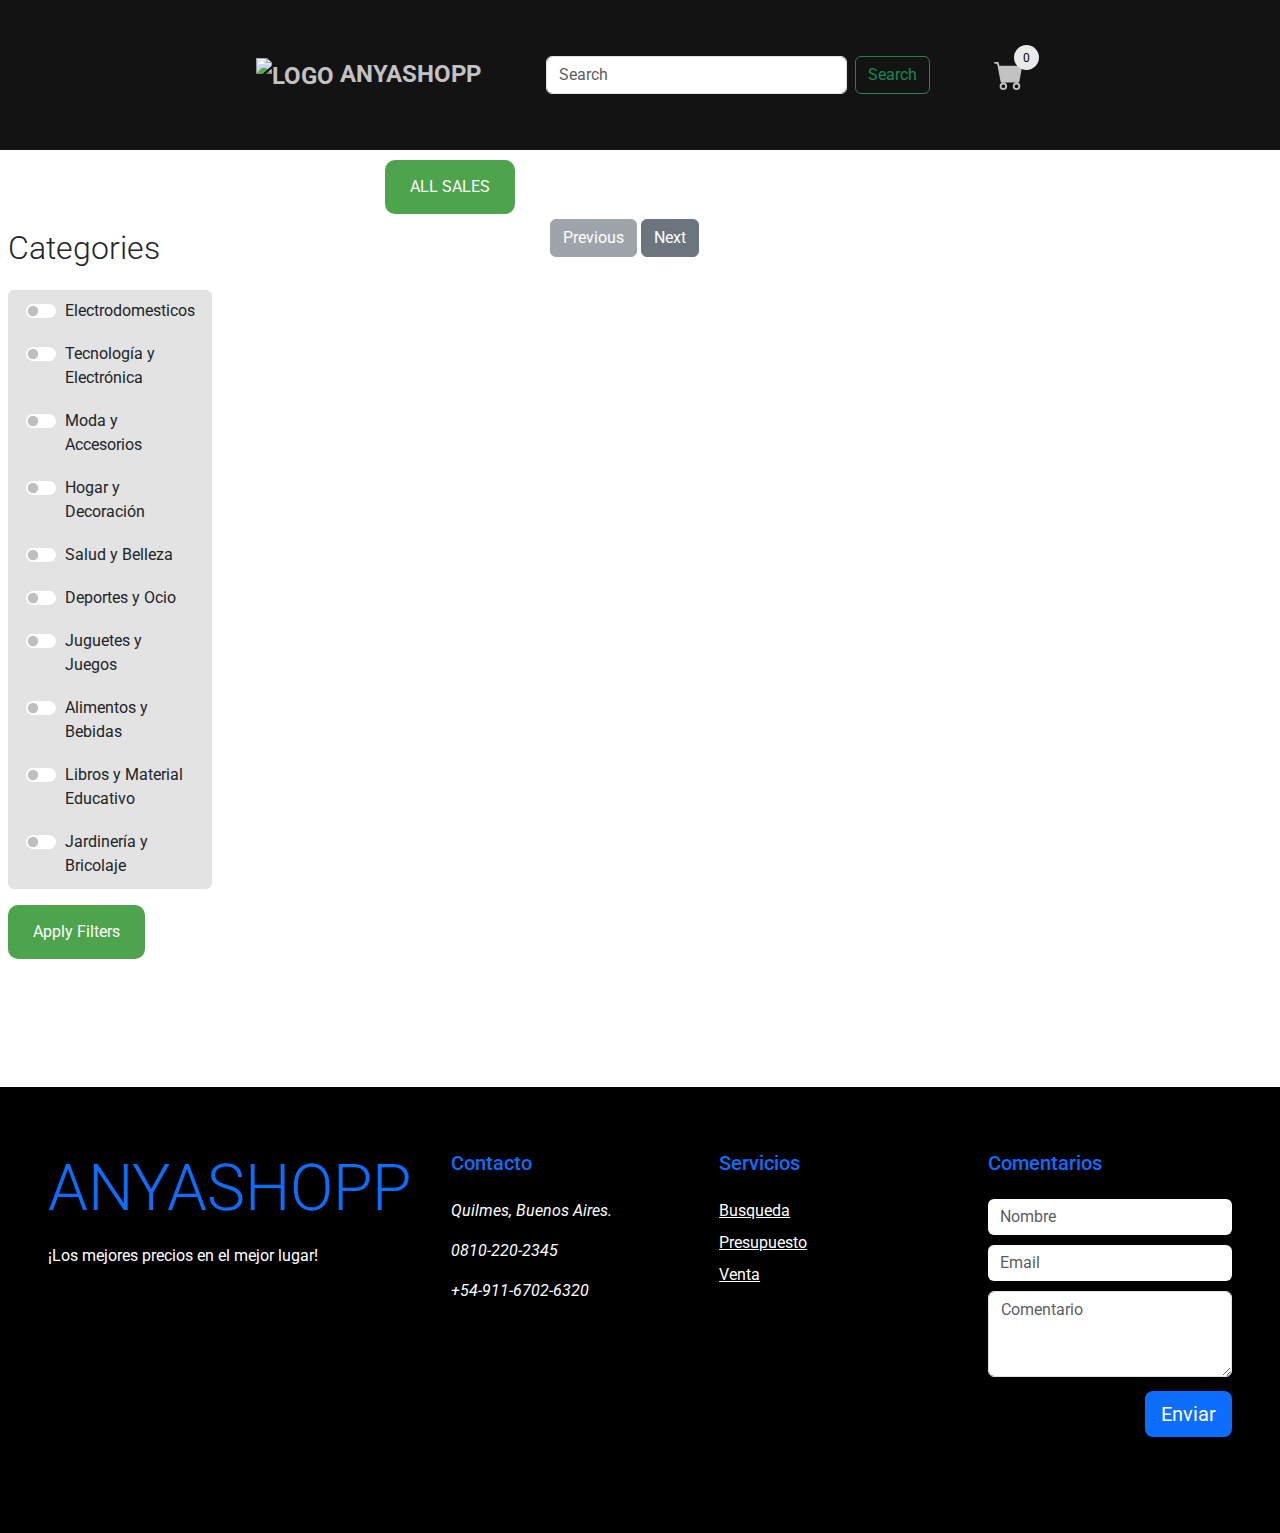
==== Front-End/index.html @ 44092cf7 "Initial commit" ====
<!DOCTYPE html>
<html lang="en">

<head>
  <meta charset="UTF-8">
  <meta name="viewport" content="width=device-width, initial-scale=1.0">
  <title>ProductShopping</title>
  <link rel="stylesheet" href="./css/cart.css">
  <link rel="stylesheet" href="./css/index.css">
  <link rel="stylesheet" href="./css/productDetails.css">
  <link href="https://cdn.jsdelivr.net/npm/bootstrap@5.3.0-alpha1/dist/css/bootstrap.min.css" rel="stylesheet">
  <link
    href="https://fonts.googleapis.com/css2?family=Roboto:ital,wght@0,100;0,300;0,400;0,500;0,700;0,900;1,100;1,300;1,400;1,500;1,700;1,900&display=swap"
    rel="stylesheet">
</head>

<body>
  <header>
    <nav id="navbar-container">
      <div class="navbar">
        <div class="text-center py-4 primary-text fs-4 fw-bold text-uppercase">
          <img src="https://i.postimg.cc/Kv9W8zj4/spy-x-family-surprised-anya-forger-sticker.png" alt="Logo"
            id="shop-logo">
          AnyaShopp
        </div>

        <div class="search-bar-container">
          <form class="d-flex" role="search" id="search-form">
            <input class="form-control me-2" type="search" placeholder="Search" aria-label="Search" id="search-input">
            <button class="btn btn-outline-success" type="submit">Search</button>
          </form>
        </div>

        <div class="container-icon">
          <div class="container-cart-icon" type="button">
            <svg xmlns="http://www.w3.org/2000/svg" width="30" height="30" fill="currentColor" class="bi bi-cart-fill"
              viewBox="0 0 16 16">
              <path
                d="M0 1.5A.5.5 0 0 1 .5 1H2a.5.5 0 0 1 .485.379L2.89 3H14.5a.5.5 0 0 1 .491.592l-1.5 8a.5.5 0 0 1-.491.408H4a.5.5 0 0 1-.491-.408L2.01 3.607 1.61 2H.5a.5.5 0 0 1-.5-.5M5 12a2 2 0 1 0 0 4 2 2 0 0 0 0-4m7 0a2 2 0 1 0 0 4 2 2 0 0 0 0-4m-7 1a1 1 0 1 1 0 2 1 1 0 0 1 0-2m7 0a1 1 0 1 1 0 2 1 1 0 0 1 0-2">
              </path>
            </svg>
            <div class="count-products">
              <span id="contador-productos">0</span>
            </div>
          </div>

          <div class="container-cart-products hidden-cart">
            <div class="row-product" id="cart-content"></div>

            <div class="cart-total hidden">
              <h3>SubTotal:</h3>
              <span class="total-pagar"></span>
            </div>
            <p class="cart-empty">El carrito está vacío</p>
            <div class="sale-btn-container hidden">
              <button class="btn btn-primary sale-btn" type="button" id="sale-btn">Sale Details</button>
            </div>
          </div>
        </div>
      </div>
    </nav>
    <section id="allSales-btn">
      <a href="allSales.html">
        <button class="btn-rounded">ALL SALES</button>
      </a>
    </section>
  </header>

  <main id="page-content-wrapper">
    <section class="page-content">
      <div id="cards-container" class="cards-container">
      </div>

      <div class="loader" id="loader"></div>
      <div id="no-results" class="text-center">
        <p>No products with this name</p>
      </div>

      <!-- Pagination controls -->
      <div class="pagination-container text-center" id="pagination-container">
        <button id="prev-page" class="btn btn-secondary" disabled>
          Previous
        </button>
        <span id="page-info"></span>
        <button id="next-page" class="btn btn-secondary">Next</button>
      </div>
    </section>

    <!-- Categories -->
    <aside class="container" id="categories">
      <h2 class="roboto-light">Categories</h2>
      <ul class="list-group">
        <li class="list-group-item">
          <div class="form-check form-switch">
            <input class="form-check-input me-1 category-checkbox"  type="checkbox" value="1" id="category1" />
            <label class="form-check-label stretched-link" for="category1">Electrodomesticos</label>
          </div>
        </li>
        <li class="list-group-item">
          <div class="form-check form-switch">
            <input class="form-check-input me-1 category-checkbox" type="checkbox" value="2" id="category2" />
            <label class="form-check-label stretched-link" for="category2">Tecnología y Electrónica</label>
          </div>
        </li>
        <li class="list-group-item">
          <div class="form-check form-switch">
            <input class="form-check-input me-1 category-checkbox" type="checkbox" value="3" id="category3" />
            <label class="form-check-label stretched-link" for="category3">Moda y Accesorios</label>
          </div>
        </li>
        <li class="list-group-item">
          <div class="form-check form-switch">
            <input class="form-check-input me-1 category-checkbox" type="checkbox" value="4" id="category4" />
            <label class="form-check-label stretched-link" for="category4">Hogar y Decoración</label>
          </div>
        </li>
        <li class="list-group-item">
          <div class="form-check form-switch">
            <input class="form-check-input me-1 category-checkbox" type="checkbox" value="5" id="category5" />
            <label class="form-check-label stretched-link" for="category5">Salud y Belleza</label>
          </div>
        </li>
        <li class="list-group-item">
          <div class="form-check form-switch">
            <input class="form-check-input me-1 category-checkbox" type="checkbox" value="6" id="category6" />
            <label class="form-check-label stretched-link" for="category6">Deportes y Ocio</label>
          </div>
        </li>
        <li class="list-group-item">
          <div class="form-check form-switch">
            <input class="form-check-input me-1 category-checkbox" type="checkbox" value="7" id="category7" />
            <label class="form-check-label stretched-link" for="category7">Juguetes y Juegos</label>
          </div>
        </li>
        <li class="list-group-item">
          <div class="form-check form-switch">
            <input class="form-check-input me-1 category-checkbox" type="checkbox" value="8" id="category8" />
            <label class="form-check-label stretched-link" for="category8">Alimentos y Bebidas</label>
          </div>
        </li>
        <li class="list-group-item">
          <div class="form-check form-switch">
            <input class="form-check-input me-1 category-checkbox" type="checkbox" value="9" id="category9" />
            <label class="form-check-label stretched-link" for="category9">Libros y Material Educativo</label>
          </div>
        </li>
        <li class="list-group-item">
          <div class="form-check form-switch">
            <input class="form-check-input me-1 category-checkbox" type="checkbox" value="10" id="category10" />
            <label class="form-check-label stretched-link" for="category10">Jardinería y Bricolaje</label>
          </div>
        </li>
      </ul>
      <button id="apply-filters-btn" class="btn-rounded mt-3">
        Apply Filters
      </button>
    </aside>
  </main>


  <!--Modals-->
  <!-- Product Details Modal -->
  <div class="modal fade" id="productModal" tabindex="-1" aria-labelledby="productModalLabel" aria-hidden="true">
    <div class="modal-dialog modal-lg">
      <div class="modal-content">
        <div class="modal-header">
          <button type="button" class="btn-close" data-bs-dismiss="modal" aria-label="Close"></button>
        </div>
        <div class="modal-body">
          <div class="card__title">
            <h4 class="roboto-light" id="product-title">New products</h4>
          </div>
          <div class="card__body">
            <div class="half">
              <div class="image">
                <img id="product-image" src="" alt="" />
              </div>
            </div>

            <div class="info-container">
              <div class="price-container">
                <div class="featured_text">
                  <a>Price</a>
                  <p class="price" id="product-price"></p>
                </div>
                <div class="featured_text">
                  <a>Especial Price</a>
                  <p class="price" id="product-price-especial"></p>
                </div>
              </div>
              <div class="half">
                <div class="description">
                  <a>Description</a>
                  <p id="product-description"></p>
                </div>
              </div>
            </div>
          </div>

          <div class="card__footer">
            <div class="quantity-control">
              <h4>Quantity</h4>
              <button class="btn-decrease">-</button>
              <input type="number" id="product-quantity" value="1" min="1" readonly />
              <button class="btn-increase">+</button>
            </div>

            <button class="btn btn-primary btn-add-cart" type="button" id="cart-button">
              Add to cart
            </button>

            <div class="toast-container position-fixed bottom-0 end-0 p-5">
              <div id="liveToast" class="toast" role="alert" aria-live="assertive" aria-atomic="true">
                <div class="toast-header">
                  <img class="notification-image" class="rounded me-2" src="https://i.postimg.cc/Kv9W8zj4/spy-x-family-surprised-anya-forger-sticker.png" alt="..."/>
                  <strong class="me-auto">System</strong>
                  <small>now</small>
                  <button type="button" class="btn-close" data-bs-dismiss="toast" aria-label="Close"></button>
                </div>
                <div class="toast-body">
                  Product added to cart, tap the cart icon to view. <br />
                  If you add an existing product, the quantity will be added.
                </div>
              </div>
            </div>
          </div>
        </div>
      </div>
    </div>
  </div>

  <!-- Cart Details Modal -->
  <div class="modal fade" id="cartDetailsModal" tabindex="-1" aria-labelledby="cartDetailsModalLabel"
    aria-hidden="true">
    <div class="modal-dialog modal-lg ">
      <div class="modal-content">
        <div class="modal-header">
          <h5 class="modal-title" id="cartDetailsModalLabel">Cart Details</h5>
          <button type="button" class="btn-close" data-bs-dismiss="modal" aria-label="Close"></button>
        </div>

          <div class="row">
            <div class="col-lg-12">
              <div class="card">
                <div class="card-body">
                  <div class="py-2">
                    <h5 class="font-size-15">Order Summary</h5>
                    <div class="table-responsive">
                      <table class="table align-middle table-nowrap table-centered mb-0">
                        <thead>
                          <tr>
                            <th>No.</th>
                            <th>Item</th>
                            <th>Price</th>
                            <th>Quantity</th>
                            <th class="text-end">
                              Total
                            </th>
                          </tr>
                        </thead>
                        <tbody id="cart-details-body">
                          <!-- Items will be inserted dynamically here -->
                        </tbody>
                        <tfoot>
                          <tr>
                            <th scope="row" colspan="4" class="text-end">
                              Sub Total
                            </th>
                            <td class="text-end" id="subtotal-details">
                              $0.00
                            </td>
                          </tr>
                          <tr>
                            <th scope="row" colspan="4" class="border-0 text-end">
                              Discount :
                            </th>
                            <td class="border-0 text-end" id="discount-details">
                              $0.00
                            </td>
                          </tr>
                          <tr>
                            <th scope="row" colspan="4" class="border-0 text-end">
                              IVA 21%
                            </th>
                            <td class="border-0 text-end" id="tax-details">
                              $0.00
                            </td>
                          </tr>
                          <tr>
                            <th scope="row" colspan="4" class="border-0 text-end">
                              Total
                            </th>
                            <td class="border-0 text-end">
                              <h4 class="m-0 fw-semibold" id="total-details">
                                $0.00
                              </h4>
                            </td>
                          </tr>
                        </tfoot>
                      </table>
                    </div>
                    <div class="d-print-none mt-4">
                      <div class="float-end">
                        <button id="checkout-btn" class="btn-rounded">
                          Check out
                        </button>
                      </div>
                    </div>
                  </div>
                </div>
              </div>
            </div>
          </div>
      </div>
    </div>
  </div>

  <!--Confirmation Modal-->
  <div class="modal fade" id="confirmationModal" tabindex="-1" aria-labelledby="exampleModalLabel" aria-hidden="true">
    <div class="modal-dialog modal-dialog-centered">
      <div class="modal-content">
        <div class="modal-header">
          <h1 class="modal-title fs-5" id="exampleModalLabel">Information</h1>

        </div>
        <div class="modal-body" id="modal-body">

        </div>
        <div class="modal-footer">
          <button type="button" class="btn btn-primary" data-bs-dismiss="modal" onclick="window.location.reload()">
            Accept
          </button>
        </div>
      </div>
    </div>
  </div>

  <footer>
    <div class="container-fluid text-white mt-5 py-5 px-sm-3 px-md-5">
      <div class="row pt-3">
        <div class="col-lg-4 col-md-12 mb-5">
          <h1 class="mb-3 display-3 text-capitalize text-white">
            <span class="text-primary">ANYASHOPP</span>
          </h1>
          <p class="m-0">¡Los mejores precios en el mejor lugar!</p>
        </div>

        <div class="col-lg-8 col-md-12">
          <div class="row">
            <div class="col-md-4 mb-5">
              <h5 class="text-primary mb-4">Contacto</h5>
              <p>
                <i class="fa fa-map-marker-alt mr-2">
                  Quilmes, Buenos Aires.</i>
              </p>
              <p><i class="fa fa-phone-alt mr-2"> 0810-220-2345</i></p>
              <p>
                <i class="fa fa-whatsapp mr-2"> +54-911-6702-6320</i>
              </p>
              
            </div>

            <div class="col-md-4 mb-5">
              <h5 class="text-primary mb-4">Servicios</h5>
              <div class="d-flex flex-column justify-content-start">
                <a href="#" class="text-white mb-2"><i class="fa fa-angle-right"></i>Busqueda</a>
                <a href="#" class="text-white mb-2"><i class="fa fa-angle-right"></i>Presupuesto</a>
                <a href="#" class="text-white mb-2"><i class="fa fa-angle-right"></i>Venta</a>
              </div>
            </div>

            <div class="col-md-4 mb-5">
              <h5 class="text-primary mb-4">Comentarios</h5>
              <form action="">
                <div class="form-group comments">
                  <input type="text" class="form-control border-0" placeholder="Nombre" name="" id="" />
                </div>
                <div class="form-group comments">
                  <input type="email" class="form-control border-0" placeholder="Email" name="" id="" />
                </div>
                <div class="form-group comments">
                  <textarea class="form-control" id="exampleFormControlTextarea1" placeholder="Comentario"
                    rows="3"></textarea>
                </div>
                <div class="mt-1 d-flex justify-content-end">
                  <button class="btn btn-lg btn-primary border-0" type="submit">
                    Enviar
                  </button>
                </div>
              </form>
            </div>
          </div>
        </div>
      </div>
    </div>
  </footer>

  <!-- Bootstrap JS and dependencies -->
  <script src="https://code.jquery.com/jquery-3.5.1.slim.min.js"></script>
  <script src="https://cdn.jsdelivr.net/npm/@popperjs/core@2.5.4/dist/umd/popper.min.js"></script>
  <script src="https://stackpath.bootstrapcdn.com/bootstrap/4.5.2/js/bootstrap.min.js"></script>
  <script src="https://cdn.jsdelivr.net/npm/bootstrap@5.3.0-alpha1/dist/js/bootstrap.bundle.min.js"></script>

  <!-- Custom Scripts -->
  <script src="./js/productDetails.js"></script>
  <script src="./js/index.js"></script>
  <script src="./js/cart.js"></script>
  <script src="./js/cartDetails.js"></script>
</body>

</html>
---- Front-End/css/cart.css ----
.container-icon{
  position: relative;
}

.count-products{
  position: absolute;
  left: 20px;
  bottom: 20px;
  background-color: #eaeaea;
  color: #040000;
  width: 25px;
  height: 25px;

  display: flex;
  justify-content: center;
  align-items: center;
  border-radius: 50%;
}

#contador-productos{
  font-size: 12px;

}

.container-cart-icon{
display: flex;

}
.container-cart-products{
  position: absolute;
  top: 50px;
  right: 0;
  color: #494949;
  background-color: #fff;
  width: 420px;
  z-index: 1;
  box-shadow: 0 10px 20px rgba(0, 0, 0, 0.20);
  border-radius: 10px;
  
}

.cart-product{
  display: flex;
  align-items: center;
  justify-content: space-between;
  padding: 20px;

  border-bottom: 1px solid rgba(0, 0, 0, 0.20);

}

.info-cart-product{
  display: flex;
  justify-content: space-between;
  flex: 0.8;
  padding-top: 10px;
  
}

.titulo-producto-carrito{
  font-size: 20px;
  white-space: nowrap;
  overflow: hidden;
  text-overflow: ellipsis;
  max-width: 200px; /* Ajusta este valor según sea necesario */
  display: inline-block;
  vertical-align: middle;
  padding-left: 15px;
}

.precio-producto-carrito{
  font-weight: 700;
  font-size: 20px;
  margin-left: 10px;
}

.cantidad-producto-carrito{
  font-weight: 400;
  font-size: 20px;
}

.icon-close{
  width: 25px;
  height: 25px;
}

.icon-close:hover{
  stroke: red;
  cursor: pointer;
}

.cart-total{
  display: flex;
  justify-content: center;
  align-items: center;
  padding: 20px 0;
  gap: 20px;
}

.cart-total h3{
  font-size: 20px;
  font-weight: 700;
}

.total-pagar{
  font-size: 20px;
  font-weight: 900;
  padding-bottom: 6px;
}

.hidden-cart{
  display: none;
}


.container-items{
  display: grid;
  grid-template-columns: repeat(3, 1fr);
  gap: 20px;
}

.item{
  border-radius: 10px;
}

.item:hover{
  box-shadow: 0 10px 20px rgba(0, 0, 0, 0.20);
}

.item img{
  width: 100%;
  height: 300px;
  object-fit: cover;
  border-radius: 10px 10px 0 0;
  transition: all .5s;
}

.item figure{
  overflow: hidden;
}

.item:hover img{
  transform: scale(1.2);
}

.info-product{
  padding: 15px 30px;
  line-height: 2;
  display: flex;
  flex-direction: column;
  gap: 10px;
}

.price{
  font-size: 18px;
  font-weight: 900;
}

.info-product button{
  border: none;
  background: none;
  background-color: #000;
  color: #fff;
  padding: 15px 10px;
  cursor: pointer;
}

.cart-empty{
  padding: 20px;
  text-align: center;
}


.hidden{
  display: none;
}

#sale-btn{
  width: 100%;
  height: 70px;
  font-size: 20px;
  background-color: #1a871e;
  border-top-left-radius: 25px;
  border-top-right-radius: 25px;
}

.quantity-label {
  padding-top: 3px;
}

.quantity-field {
  padding-bottom: 16px;
  width: 50px; 
}
---- Front-End/css/index.css ----
body {
  font-family: 'Roboto', sans-serif !important;
}

.roboto-light {
  font-family: "Roboto", sans-serif;
  font-weight: 300;
  font-style: normal;
}

.modal-dialog {
  padding-top: 75px;
}

#page-content-wrapper {
  display: flex;
  flex-direction: row-reverse;
  margin: 0 20% 10%;
}

.container {
  padding-top: 10px;
}

.list-group {
  padding-top: 15px;
}

#categories{
  padding-top: 3  0px;
}

/* Navbar */
#navbar-container {
  background-color: #131313;
  color: #c2c2c2;
}

.navbar {
  margin: 0 20%;
  height: 150px;
}

.search-bar-container {
  margin: 0 auto;
  justify-content: center;
  width: 50%;
}

.icon-cart {
  width: 40px;
  height: 40px;
  stroke: #000;
}

.icon-cart:hover {
  cursor: pointer;
}

img {
  max-width: 100%;
}

#shop-logo {
  width: 60px;
}

#allSales-btn {
  padding: 5px 385px;
}

/* Card */
#card-tittle {
  font-size: 1.5rem;
}

.card-container {
  display: flex;
  align-items: flex-start;
  background-color: #fff;
  padding: 20px;
  box-shadow: 0 0 10px rgba(0, 0, 0, 0.1);
  border-radius: 8px;
  margin-bottom: 20px;                          
  width: 50rem;
}

.card-container:hover {
  filter: drop-shadow(5px 5px 10px rgb(182, 182, 182));
}

.card-image {
  max-width: 150px;
  margin-right: 20px;
}

.card-details {
  display: flex;
  flex-direction: column;
}

.card-title {
  font-size: 1.2em;
  margin-bottom: 10px;
}

.pricing {
  margin-bottom: 20px;
}

.price {
  margin: 0;
  font-size: 1.4rem;
}

.delivery-button {
  width: 150px;
  background-color: #e0f7df;
  color: #1a871e;
  border: none;
  padding: 10px 20px;
  border-radius: 4px;
  cursor: pointer;
  font-size: 1em;
  text-align: center;
}

.delivery-button:hover {
  background-color: #d2f2d0;
}

.cards-container {
  width: 50rem;
}

.btn-rounded {
  margin: 5px 5px 0 auto;
  border: none;
  padding: 15px 25px;
  font-size: 16px;
  background-color: rgb(77, 164, 77);
  border-radius: 10px;
  color: #fff;
  transition: .5s;
}

footer {
  background-color: black;
}

.list-group-item {
  background: #e3e3e3 !important;
}

#loader{
  display: none;
}

#no-results{
  display: none;
}

.notification-image{
  width: 35px;
  height: 35px;
}

.comments{
  padding-bottom: 10px;
}
---- Front-End/css/productDetails.css ----
.modal-content {
  border-radius: 10px;
  overflow: hidden;
}

.modal-header {
  background-color: #f8f9fa;
  border-bottom: 1px solid #dee2e6;
  justify-content: flex-end;
}

.btn-close {
  font-size: 1.5rem;
  opacity: 0.6;
}

.card__body {
  display: flex;
  gap: 2rem;
  padding: 1.5rem 0;
}

.half {
  flex: 1;
  display: flex;
  flex-direction: column;
  justify-content: center;
}

.image img {
  max-width: 100%;
  border-radius: 10px;
  box-shadow: 0 4px 8px rgba(0, 0, 0, 0.1);
}

.featured_text,
.description {
  margin-bottom: 1rem;
}

.featured_text a,
.description a {
  font-size: 1.25rem;
  font-weight: 500;
}

.price {
  font-size: 1.75rem;
  color: #28a745;
  font-weight: 700;
}

.card__footer {
  padding: 1.5rem 0;
  display: flex;
  justify-content: space-between;
  align-items: center;
  border-top: 1px solid #dee2e6;
}

.quantity-control {
  display: flex;
  align-items: center;
  gap: 0.5rem;
}

.quantity-control h4 {
  margin: 0;
}

.card__footer button{
  border:none;
  padding:10px 15px;
  font-size:20px;
  background-color:rgb(77, 164, 77);
  color:#fff;
  transition:.5s;
}

.quantity-control input{
  font-size: 20px;
}
.btn-decrease{
  border-bottom-left-radius:  50%;
  border-top-left-radius: 50%;
}

.btn-increase {
  border-bottom-right-radius:  50%;
  border-top-right-radius: 50%;
}

.btn-decrease:hover,
.btn-increase:hover {
  background-color: #0056b3;
}

#product-quantity {
  width: 3rem;
  text-align: center;
  border: none;
  border-radius: 5px;
  background-color: #e9ecef;
}

.btn-add-cart {
  background-color: #28a745;
  border: none;
  padding: 0.75rem 1.5rem;
  border-radius: 2px;
  font-size: 1rem;
}

.btn-add-cart:hover {
  background-color: #218838;
}

.price-container{
  display: flex;
  justify-content: space-between;
  padding-right: 100px;
}

.info-container{
  display: block;
  width: 50%;
  margin: 0 auto;
}
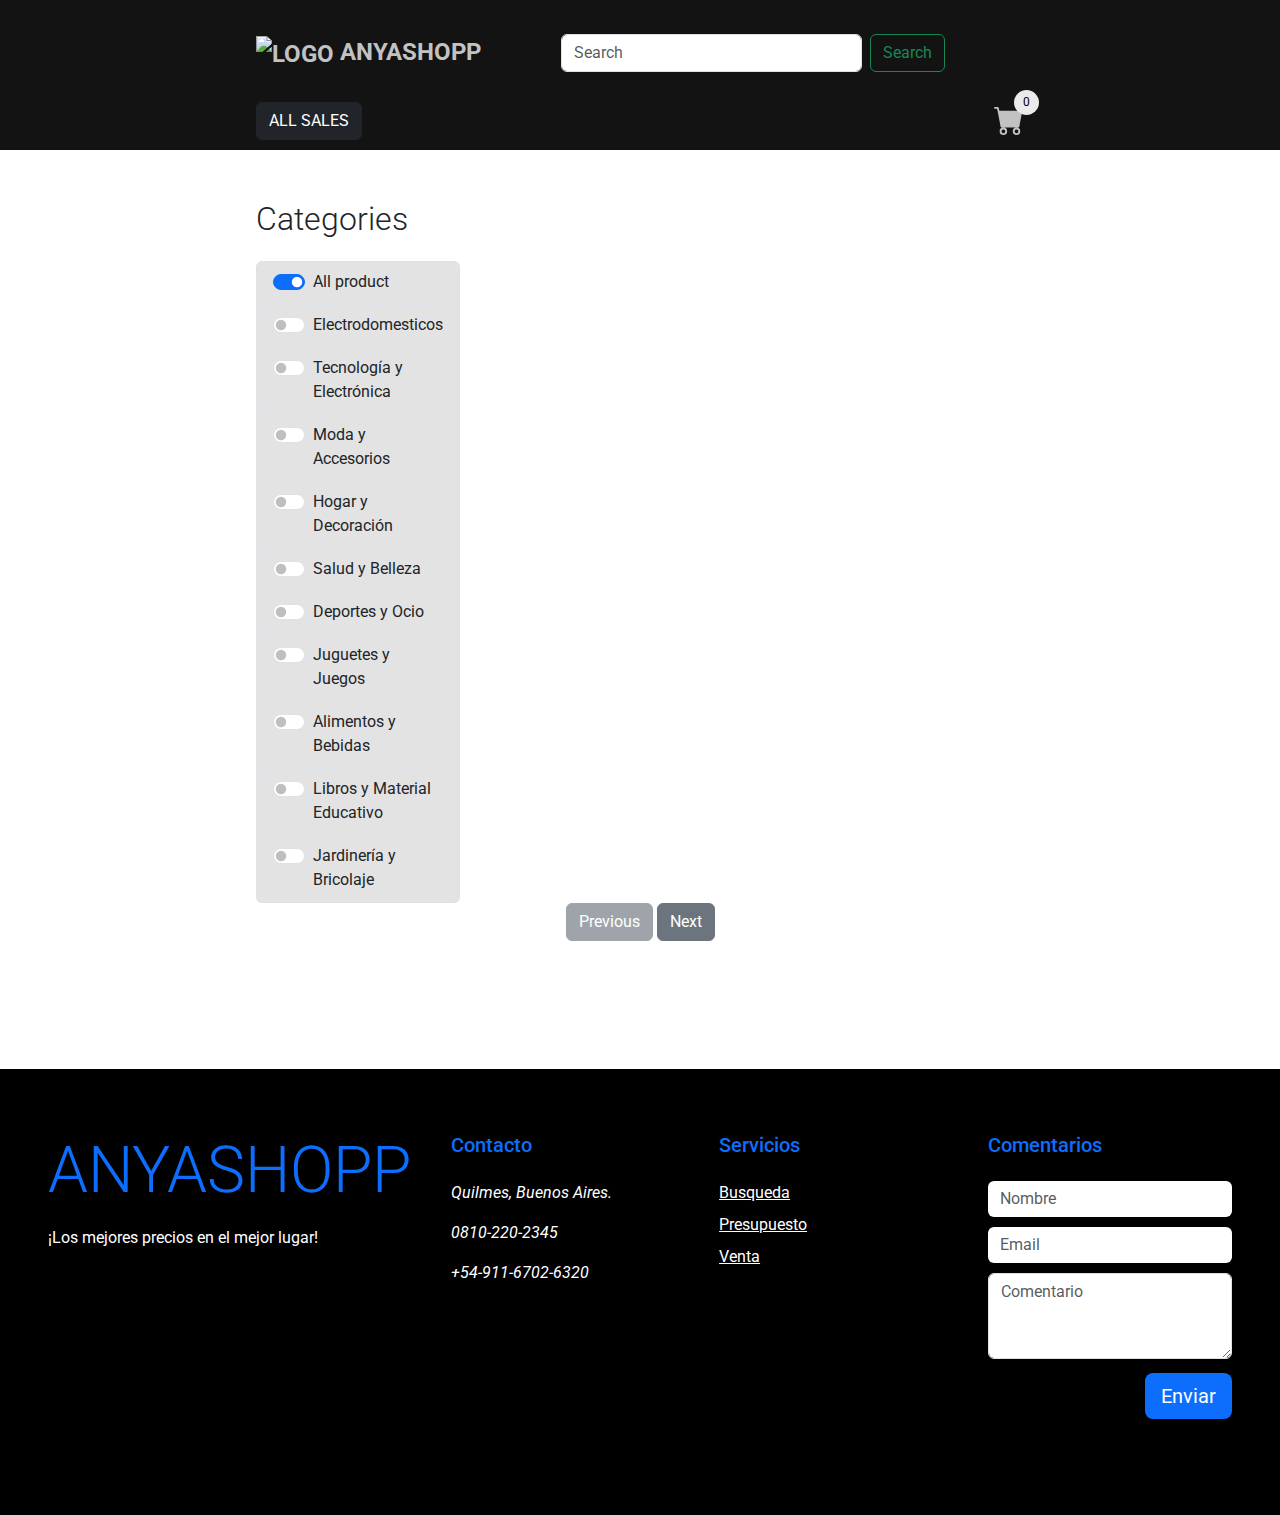
==== commit 4444b2e6: "update" ====
--- a/Front-End/index.html
+++ b/Front-End/index.html
@@ -8,6 +8,7 @@
   <link rel="stylesheet" href="./css/cart.css">
   <link rel="stylesheet" href="./css/index.css">
   <link rel="stylesheet" href="./css/productDetails.css">
+  <link rel="stylesheet" href="./css/main.css">
   <link href="https://cdn.jsdelivr.net/npm/bootstrap@5.3.0-alpha1/dist/css/bootstrap.min.css" rel="stylesheet">
   <link
     href="https://fonts.googleapis.com/css2?family=Roboto:ital,wght@0,100;0,300;0,400;0,500;0,700;0,900;1,100;1,300;1,400;1,500;1,700;1,900&display=swap"
@@ -30,6 +31,10 @@
             <button class="btn btn-outline-success" type="submit">Search</button>
           </form>
         </div>
+
+        <a href="allSales.html" id="allSales-btn">
+          <button class="btn btn-dark">ALL SALES</button>
+        </a>
 
         <div class="container-icon">
           <div class="container-cart-icon" type="button">
@@ -59,39 +64,23 @@
         </div>
       </div>
     </nav>
-    <section id="allSales-btn">
-      <a href="allSales.html">
-        <button class="btn-rounded">ALL SALES</button>
-      </a>
-    </section>
   </header>
 
-  <main id="page-content-wrapper">
-    <section class="page-content">
-      <div id="cards-container" class="cards-container">
-      </div>
-
-      <div class="loader" id="loader"></div>
-      <div id="no-results" class="text-center">
-        <p>No products with this name</p>
-      </div>
-
-      <!-- Pagination controls -->
-      <div class="pagination-container text-center" id="pagination-container">
-        <button id="prev-page" class="btn btn-secondary" disabled>
-          Previous
-        </button>
-        <span id="page-info"></span>
-        <button id="next-page" class="btn btn-secondary">Next</button>
-      </div>
-    </section>
-
+  <main id="page-content-wrapper">      
+
+    <section class="section-container">
     <!-- Categories -->
-    <aside class="container" id="categories">
+    <aside class="aside-container" id="categories">
       <h2 class="roboto-light">Categories</h2>
       <ul class="list-group">
         <li class="list-group-item">
           <div class="form-check form-switch">
+            <input class="form-check-input me-1 category-checkbox"  type="checkbox" value="0" id="all-products" checked/>
+            <label class="form-check-label stretched-link" for="all-products">All product</label>
+          </div>
+        </li>
+        <li class="list-group-item">
+          <div class="form-check form-switch">
             <input class="form-check-input me-1 category-checkbox"  type="checkbox" value="1" id="category1" />
             <label class="form-check-label stretched-link" for="category1">Electrodomesticos</label>
           </div>
@@ -151,10 +140,22 @@
           </div>
         </li>
       </ul>
-      <button id="apply-filters-btn" class="btn-rounded mt-3">
-        Apply Filters
+    </aside>
+    
+    <div id="cards-container" class="cards-container">
+    </div>
+    <div class="loader" id="loader"></div>
+    <div id="no-results" class="text-center">
+      <p>No products with this name</p>
+    </div>
+  </section>
+    <div class="pagination-container text-center" id="pagination-container">
+      <button id="prev-page" class="btn btn-secondary" disabled>
+        Previous
       </button>
-    </aside>
+      <span id="page-info"></span>
+      <button id="next-page" class="btn btn-secondary">Next</button>
+    </div>
   </main>
 
 
@@ -164,7 +165,9 @@
     <div class="modal-dialog modal-lg">
       <div class="modal-content">
         <div class="modal-header">
+          <h4 class="roboto-light">Product Details</h4>
           <button type="button" class="btn-close" data-bs-dismiss="modal" aria-label="Close"></button>
+          
         </div>
         <div class="modal-body">
           <div class="card__title">
@@ -181,12 +184,17 @@
               <div class="price-container">
                 <div class="featured_text">
                   <a>Price</a>
-                  <p class="price" id="product-price"></p>
-                </div>
-                <div class="featured_text">
-                  <a>Especial Price</a>
-                  <p class="price" id="product-price-especial"></p>
-                </div>
+                  <div class="d-flex">
+                  <p class="original-price" id="product-price"></p>           
+                  <span class="discount" id="discount"><svg class="discount-label" xmlns="http://www.w3.org/2000/svg" width="16" height="16" fill="currentColor" class="bi bi-tags" viewBox="0 0 16 16">
+                    <path d="M3 2v4.586l7 7L14.586 9l-7-7zM2 2a1 1 0 0 1 1-1h4.586a1 1 0 0 1 .707.293l7 7a1 1 0 0 1 0 1.414l-4.586 4.586a1 1 0 0 1-1.414 0l-7-7A1 1 0 0 1 2 6.586z"/>
+                    <path d="M5.5 5a.5.5 0 1 1 0-1 .5.5 0 0 1 0 1m0 1a1.5 1.5 0 1 0 0-3 1.5 1.5 0 0 0 0 3M1 7.086a1 1 0 0 0 .293.707L8.75 15.25l-.043.043a1 1 0 0 1-1.414 0l-7-7A1 1 0 0 1 0 7.586V3a1 1 0 0 1 1-1z"/>
+                    </svg>${product.discount}% OFF
+                  </span>
+                  </div>
+                  <p class="price" id="discounted-price"></p>
+                  
+                </div>               
               </div>
               <div class="half">
                 <div class="description">
@@ -209,20 +217,6 @@
               Add to cart
             </button>
 
-            <div class="toast-container position-fixed bottom-0 end-0 p-5">
-              <div id="liveToast" class="toast" role="alert" aria-live="assertive" aria-atomic="true">
-                <div class="toast-header">
-                  <img class="notification-image" class="rounded me-2" src="https://i.postimg.cc/Kv9W8zj4/spy-x-family-surprised-anya-forger-sticker.png" alt="..."/>
-                  <strong class="me-auto">System</strong>
-                  <small>now</small>
-                  <button type="button" class="btn-close" data-bs-dismiss="toast" aria-label="Close"></button>
-                </div>
-                <div class="toast-body">
-                  Product added to cart, tap the cart icon to view. <br />
-                  If you add an existing product, the quantity will be added.
-                </div>
-              </div>
-            </div>
           </div>
         </div>
       </div>
@@ -315,25 +309,21 @@
     </div>
   </div>
 
-  <!--Confirmation Modal-->
-  <div class="modal fade" id="confirmationModal" tabindex="-1" aria-labelledby="exampleModalLabel" aria-hidden="true">
-    <div class="modal-dialog modal-dialog-centered">
-      <div class="modal-content">
-        <div class="modal-header">
-          <h1 class="modal-title fs-5" id="exampleModalLabel">Information</h1>
-
-        </div>
-        <div class="modal-body" id="modal-body">
-
-        </div>
-        <div class="modal-footer">
-          <button type="button" class="btn btn-primary" data-bs-dismiss="modal" onclick="window.location.reload()">
-            Accept
-          </button>
-        </div>
+  <!--Toast-->
+  <div class="toast-container position-fixed bottom-0 end-0 p-5">
+    <div id="liveToast" class="toast" role="alert" aria-live="assertive" aria-atomic="true">
+      <div class="toast-header">
+        <img class="notification-image" class="rounded me-2" src="https://i.postimg.cc/Kv9W8zj4/spy-x-family-surprised-anya-forger-sticker.png" alt="..."/>
+        <strong class="me-auto">System</strong>
+        <small>now</small>
+        <button type="button" class="btn-close" data-bs-dismiss="toast" aria-label="Close"></button>
+      </div>
+      <div class="toast-body" id="toast-body">
+        
       </div>
     </div>
   </div>
+
 
   <footer>
     <div class="container-fluid text-white mt-5 py-5 px-sm-3 px-md-5">
--- a/Front-End/css/cart.css
+++ b/Front-End/css/cart.css
@@ -26,6 +26,7 @@
 display: flex;
 
 }
+
 .container-cart-products{
   position: absolute;
   top: 50px;
@@ -36,15 +37,15 @@
   z-index: 1;
   box-shadow: 0 10px 20px rgba(0, 0, 0, 0.20);
   border-radius: 10px;
-  
-}
+  width: 450px;
+}
+
 
 .cart-product{
   display: flex;
   align-items: center;
   justify-content: space-between;
   padding: 20px;
-
   border-bottom: 1px solid rgba(0, 0, 0, 0.20);
 
 }
@@ -80,8 +81,9 @@
 }
 
 .icon-close{
-  width: 25px;
-  height: 25px;
+  width: 35px;
+  height: 35px;
+  padding-bottom: 6px;
 }
 
 .icon-close:hover{
@@ -175,9 +177,13 @@
   display: none;
 }
 
+.sale-btn-container{
+  justify-content: center;
+}
+
 #sale-btn{
-  width: 100%;
-  height: 70px;
+  width: 200px;
+  height: 50px;
   font-size: 20px;
   background-color: #1a871e;
   border-top-left-radius: 25px;
--- a/Front-End/css/index.css
+++ b/Front-End/css/index.css
@@ -1,5 +1,9 @@
 body {
   font-family: 'Roboto', sans-serif !important;
+}
+
+main{
+  padding-top: 50px;
 }
 
 .roboto-light {
@@ -12,11 +16,6 @@
   padding-top: 75px;
 }
 
-#page-content-wrapper {
-  display: flex;
-  flex-direction: row-reverse;
-  margin: 0 20% 10%;
-}
 
 .container {
   padding-top: 10px;
@@ -26,9 +25,6 @@
   padding-top: 15px;
 }
 
-#categories{
-  padding-top: 3  0px;
-}
 
 /* Navbar */
 #navbar-container {
@@ -66,7 +62,8 @@
 }
 
 #allSales-btn {
-  padding: 5px 385px;
+  padding-right: 70px;
+  padding-top: 2px;
 }
 
 /* Card */
@@ -105,12 +102,35 @@
 }
 
 .pricing {
-  margin-bottom: 20px;
+  margin-bottom: 10px;
+  display: flex;
+  flex-direction: column;
+}
+
+.price-tittle{
+  padding-top: 15px;
 }
 
 .price {
   margin: 0;
   font-size: 1.4rem;
+}
+
+.original-price {
+  margin: 0;
+  font-size: 16px;
+  text-decoration: line-through;
+  color: #999;
+}
+
+.discount {
+  font-size: 16px;
+  color: rgb(0, 0, 0);
+  margin-left: 10px;
+}
+
+.discount-label{
+  padding-bottom: 2px;
 }
 
 .delivery-button {
--- a/Front-End/css/productDetails.css
+++ b/Front-End/css/productDetails.css
@@ -79,6 +79,7 @@
 
 .quantity-control input{
   font-size: 20px;
+  height: 50px;
 }
 .btn-decrease{
   border-bottom-left-radius:  50%;
--- a/Front-End/css/main.css
+++ b/Front-End/css/main.css
@@ -0,0 +1,16 @@
+
+
+#page-content-wrapper {
+    display: block;
+    margin: 0 20% 10%;
+}
+
+.section-container{
+    display: flex;
+    justify-content: space-between;
+}
+
+.aside-container{
+    width: 275px;
+}
+  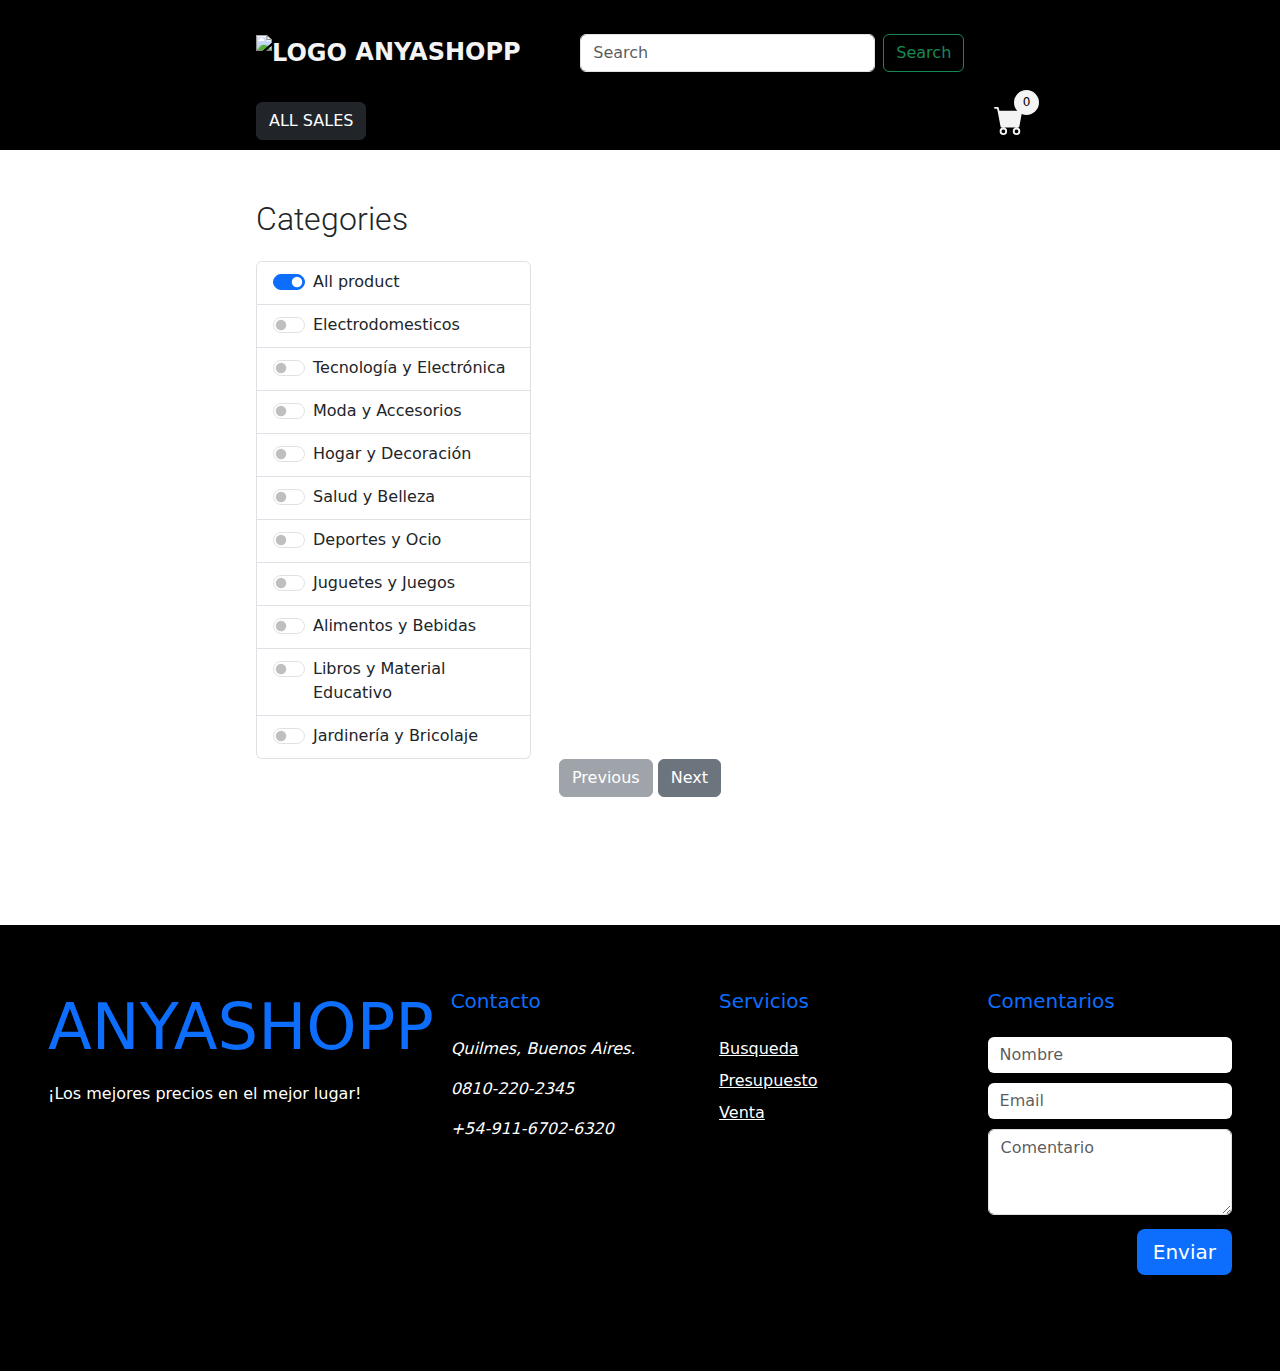
==== commit 22a998a3: "update" ====
--- a/Front-End/index.html
+++ b/Front-End/index.html
@@ -5,10 +5,10 @@
   <meta charset="UTF-8">
   <meta name="viewport" content="width=device-width, initial-scale=1.0">
   <title>ProductShopping</title>
+  <link rel="stylesheet" href="./css/main.css">
   <link rel="stylesheet" href="./css/cart.css">
   <link rel="stylesheet" href="./css/index.css">
   <link rel="stylesheet" href="./css/productDetails.css">
-  <link rel="stylesheet" href="./css/main.css">
   <link href="https://cdn.jsdelivr.net/npm/bootstrap@5.3.0-alpha1/dist/css/bootstrap.min.css" rel="stylesheet">
   <link
     href="https://fonts.googleapis.com/css2?family=Roboto:ital,wght@0,100;0,300;0,400;0,500;0,700;0,900;1,100;1,300;1,400;1,500;1,700;1,900&display=swap"
@@ -141,13 +141,14 @@
         </li>
       </ul>
     </aside>
-    
-    <div id="cards-container" class="cards-container">
-    </div>
-    <div class="loader" id="loader"></div>
     <div id="no-results" class="text-center">
       <p>No products with this name</p>
     </div>
+    <div class="loader" id="loader"></div>
+    <div id="cards-container" class="cards-container">
+    </div>
+    
+    
   </section>
     <div class="pagination-container text-center" id="pagination-container">
       <button id="prev-page" class="btn btn-secondary" disabled>
@@ -213,7 +214,7 @@
               <button class="btn-increase">+</button>
             </div>
 
-            <button class="btn btn-primary btn-add-cart" type="button" id="cart-button">
+            <button class="btn-rounded" type="button" id="cart-button">
               Add to cart
             </button>
 
--- a/Front-End/css/main.css
+++ b/Front-End/css/main.css
@@ -1,16 +1,149 @@
+:root {
+  --primary: #f4f4f4;
+  --secondary: #000000;
+  --terciary: #238b3b;
+  --cuartiary: #0056b3;
+  --quintary: #ff0303;
+}
+  
+  
+body {
+  font-family: "Roboto", sans-serif;
+}
 
+main {
+  padding-top: 50px;
+}
+
+#navbar-container {
+  background-color: var(--secondary);
+  color: var(--primary);
+}
+
+.navbar {
+  margin: 0 20%;
+  height: 150px;
+}
+
+.roboto-light {
+  font-family: "Roboto", sans-serif;
+  font-weight: 300;
+  font-style: normal;
+}
 
 #page-content-wrapper {
-    display: block;
-    margin: 0 20% 10%;
+  display: block;
+  margin: 0 20% 10%;
 }
 
-.section-container{
-    display: flex;
-    justify-content: space-between;
+.section-container {
+  display: flex;
+  justify-content: space-between;
 }
 
-.aside-container{
-    width: 275px;
+.aside-container {
+  width: 275px;
 }
-  +
+.modal-dialog {
+  padding-top: 75px;
+}
+
+.container {
+  padding-top: 10px;
+}
+
+#shop-logo {
+  width: 60px;
+}
+
+footer {
+  background-color: var(--secondary);
+}
+
+#loader {
+  display: none;
+}
+
+#no-results {
+  display: none;
+}
+
+.notification-image {
+  width: 35px;
+  height: 35px;
+}
+
+.comments {
+  padding-bottom: 10px;
+}
+
+#card-tittle {
+  font-size: 1.5rem;
+}
+
+.card-container {
+  display: flex;
+  align-items: flex-start;
+  padding: 20px;
+  box-shadow: 0 0 10px rgba(0, 0, 0, 0.1);
+  border-radius: 8px;
+  margin-bottom: 20px;
+  width: 50rem;
+}
+
+.card-container:hover {
+  background-color: #00000011;
+}
+
+.card-image {
+  max-width: 150px;
+  margin-right: 20px;
+}
+
+.card-details {
+  display: flex;
+  flex-direction: column;
+}
+
+.card-title {
+  font-size: 1.2em;
+  margin-bottom: 10px;
+}
+
+.pricing {
+  margin-bottom: 10px;
+  display: flex;
+  flex-direction: column;
+}
+
+.price-tittle {
+  padding-top: 15px;
+}
+
+.price {
+  margin: 0;
+  font-size: 1.4rem;
+  color: var(--cuartiary);
+}
+  
+.btn-rounded {
+  margin: 5px 5px 0 auto;
+  border: none;
+  padding: 15px 25px;
+  font-size: 16px;
+  background-color: green;
+  border-radius: 10px;
+  color: var(--primary);
+  transition: .5s;
+}
+
+.list-group {
+  padding-top: 15px;
+}
+
+.modal-header {
+  background-color: var(--primary);
+  border-bottom: 1px solid var(--primary);
+  justify-content: flex-end;
+}
--- a/Front-End/css/cart.css
+++ b/Front-End/css/cart.css
@@ -6,8 +6,8 @@
   position: absolute;
   left: 20px;
   bottom: 20px;
-  background-color: #eaeaea;
-  color: #040000;
+  background-color: var(--primary);
+  color: var(--secondary);
   width: 25px;
   height: 25px;
 
@@ -31,11 +31,11 @@
   position: absolute;
   top: 50px;
   right: 0;
-  color: #494949;
-  background-color: #fff;
+  color: rgb(117, 117, 117);
+  background-color: var(--primary);
   width: 420px;
   z-index: 1;
-  box-shadow: 0 10px 20px rgba(0, 0, 0, 0.20);
+  box-shadow: 0 10px 20px rgba(117, 117, 117, 0.645);
   border-radius: 10px;
   width: 450px;
 }
@@ -46,7 +46,7 @@
   align-items: center;
   justify-content: space-between;
   padding: 20px;
-  border-bottom: 1px solid rgba(0, 0, 0, 0.20);
+  border-bottom: 1px solid var(--secondary);
 
 }
 
@@ -63,7 +63,7 @@
   white-space: nowrap;
   overflow: hidden;
   text-overflow: ellipsis;
-  max-width: 200px; /* Ajusta este valor según sea necesario */
+  max-width: 200px;
   display: inline-block;
   vertical-align: middle;
   padding-left: 15px;
@@ -87,7 +87,7 @@
 }
 
 .icon-close:hover{
-  stroke: red;
+  stroke: var(--quintary);
   cursor: pointer;
 }
 
@@ -126,7 +126,7 @@
 }
 
 .item:hover{
-  box-shadow: 0 10px 20px rgba(0, 0, 0, 0.20);
+  box-shadow: 0 10px 20px var(--secondary);
 }
 
 .item img{
@@ -161,8 +161,8 @@
 .info-product button{
   border: none;
   background: none;
-  background-color: #000;
-  color: #fff;
+  background-color: var(--secondary);
+  color: var(--primary);
   padding: 15px 10px;
   cursor: pointer;
 }
@@ -185,7 +185,7 @@
   width: 200px;
   height: 50px;
   font-size: 20px;
-  background-color: #1a871e;
+  background-color: var(--terciary);
   border-top-left-radius: 25px;
   border-top-right-radius: 25px;
 }
--- a/Front-End/css/index.css
+++ b/Front-End/css/index.css
@@ -1,42 +1,3 @@
-body {
-  font-family: 'Roboto', sans-serif !important;
-}
-
-main{
-  padding-top: 50px;
-}
-
-.roboto-light {
-  font-family: "Roboto", sans-serif;
-  font-weight: 300;
-  font-style: normal;
-}
-
-.modal-dialog {
-  padding-top: 75px;
-}
-
-
-.container {
-  padding-top: 10px;
-}
-
-.list-group {
-  padding-top: 15px;
-}
-
-
-/* Navbar */
-#navbar-container {
-  background-color: #131313;
-  color: #c2c2c2;
-}
-
-.navbar {
-  margin: 0 20%;
-  height: 150px;
-}
-
 .search-bar-container {
   margin: 0 auto;
   justify-content: center;
@@ -46,7 +7,7 @@
 .icon-cart {
   width: 40px;
   height: 40px;
-  stroke: #000;
+  stroke: var(--secondary);
 }
 
 .icon-cart:hover {
@@ -57,75 +18,21 @@
   max-width: 100%;
 }
 
-#shop-logo {
-  width: 60px;
-}
-
 #allSales-btn {
-  padding-right: 70px;
-  padding-top: 2px;
-}
-
-/* Card */
-#card-tittle {
-  font-size: 1.5rem;
-}
-
-.card-container {
-  display: flex;
-  align-items: flex-start;
-  background-color: #fff;
-  padding: 20px;
-  box-shadow: 0 0 10px rgba(0, 0, 0, 0.1);
-  border-radius: 8px;
-  margin-bottom: 20px;                          
-  width: 50rem;
-}
-
-.card-container:hover {
-  filter: drop-shadow(5px 5px 10px rgb(182, 182, 182));
-}
-
-.card-image {
-  max-width: 150px;
-  margin-right: 20px;
-}
-
-.card-details {
-  display: flex;
-  flex-direction: column;
-}
-
-.card-title {
-  font-size: 1.2em;
-  margin-bottom: 10px;
-}
-
-.pricing {
-  margin-bottom: 10px;
-  display: flex;
-  flex-direction: column;
-}
-
-.price-tittle{
-  padding-top: 15px;
-}
-
-.price {
-  margin: 0;
-  font-size: 1.4rem;
+  margin-right: 70px;
+  margin-top: 2px;
 }
 
 .original-price {
   margin: 0;
   font-size: 16px;
   text-decoration: line-through;
-  color: #999;
+  color: var(--secondary);
 }
 
 .discount {
   font-size: 16px;
-  color: rgb(0, 0, 0);
+  color: var(--secondary);
   margin-left: 10px;
 }
 
@@ -135,8 +42,8 @@
 
 .delivery-button {
   width: 150px;
-  background-color: #e0f7df;
-  color: #1a871e;
+  background-color: #1dd2143e;
+  color: var(--secondary);
   border: none;
   padding: 10px 20px;
   border-radius: 4px;
@@ -146,45 +53,9 @@
 }
 
 .delivery-button:hover {
-  background-color: #d2f2d0;
+  background-color: var(--primary);
 }
 
-.cards-container {
-  width: 50rem;
-}
 
-.btn-rounded {
-  margin: 5px 5px 0 auto;
-  border: none;
-  padding: 15px 25px;
-  font-size: 16px;
-  background-color: rgb(77, 164, 77);
-  border-radius: 10px;
-  color: #fff;
-  transition: .5s;
-}
 
-footer {
-  background-color: black;
-}
 
-.list-group-item {
-  background: #e3e3e3 !important;
-}
-
-#loader{
-  display: none;
-}
-
-#no-results{
-  display: none;
-}
-
-.notification-image{
-  width: 35px;
-  height: 35px;
-}
-
-.comments{
-  padding-bottom: 10px;
-}
--- a/Front-End/css/productDetails.css
+++ b/Front-End/css/productDetails.css
@@ -1,12 +1,6 @@
 .modal-content {
   border-radius: 10px;
   overflow: hidden;
-}
-
-.modal-header {
-  background-color: #f8f9fa;
-  border-bottom: 1px solid #dee2e6;
-  justify-content: flex-end;
 }
 
 .btn-close {
@@ -30,7 +24,7 @@
 .image img {
   max-width: 100%;
   border-radius: 10px;
-  box-shadow: 0 4px 8px rgba(0, 0, 0, 0.1);
+  box-shadow: 0 4px 8px var(--secondary);
 }
 
 .featured_text,
@@ -46,7 +40,7 @@
 
 .price {
   font-size: 1.75rem;
-  color: #28a745;
+  color: var(--terciary);
   font-weight: 700;
 }
 
@@ -55,7 +49,7 @@
   display: flex;
   justify-content: space-between;
   align-items: center;
-  border-top: 1px solid #dee2e6;
+  border-top: 1px solid var(--primary);
 }
 
 .quantity-control {
@@ -72,8 +66,8 @@
   border:none;
   padding:10px 15px;
   font-size:20px;
-  background-color:rgb(77, 164, 77);
-  color:#fff;
+  background-color:var(--terciary);
+  color:var(--primary);
   transition:.5s;
 }
 
@@ -93,7 +87,7 @@
 
 .btn-decrease:hover,
 .btn-increase:hover {
-  background-color: #0056b3;
+  background-color: var(--cuartiary);
 }
 
 #product-quantity {
@@ -101,20 +95,9 @@
   text-align: center;
   border: none;
   border-radius: 5px;
-  background-color: #e9ecef;
+  background-color: var(--primary);
 }
 
-.btn-add-cart {
-  background-color: #28a745;
-  border: none;
-  padding: 0.75rem 1.5rem;
-  border-radius: 2px;
-  font-size: 1rem;
-}
-
-.btn-add-cart:hover {
-  background-color: #218838;
-}
 
 .price-container{
   display: flex;
